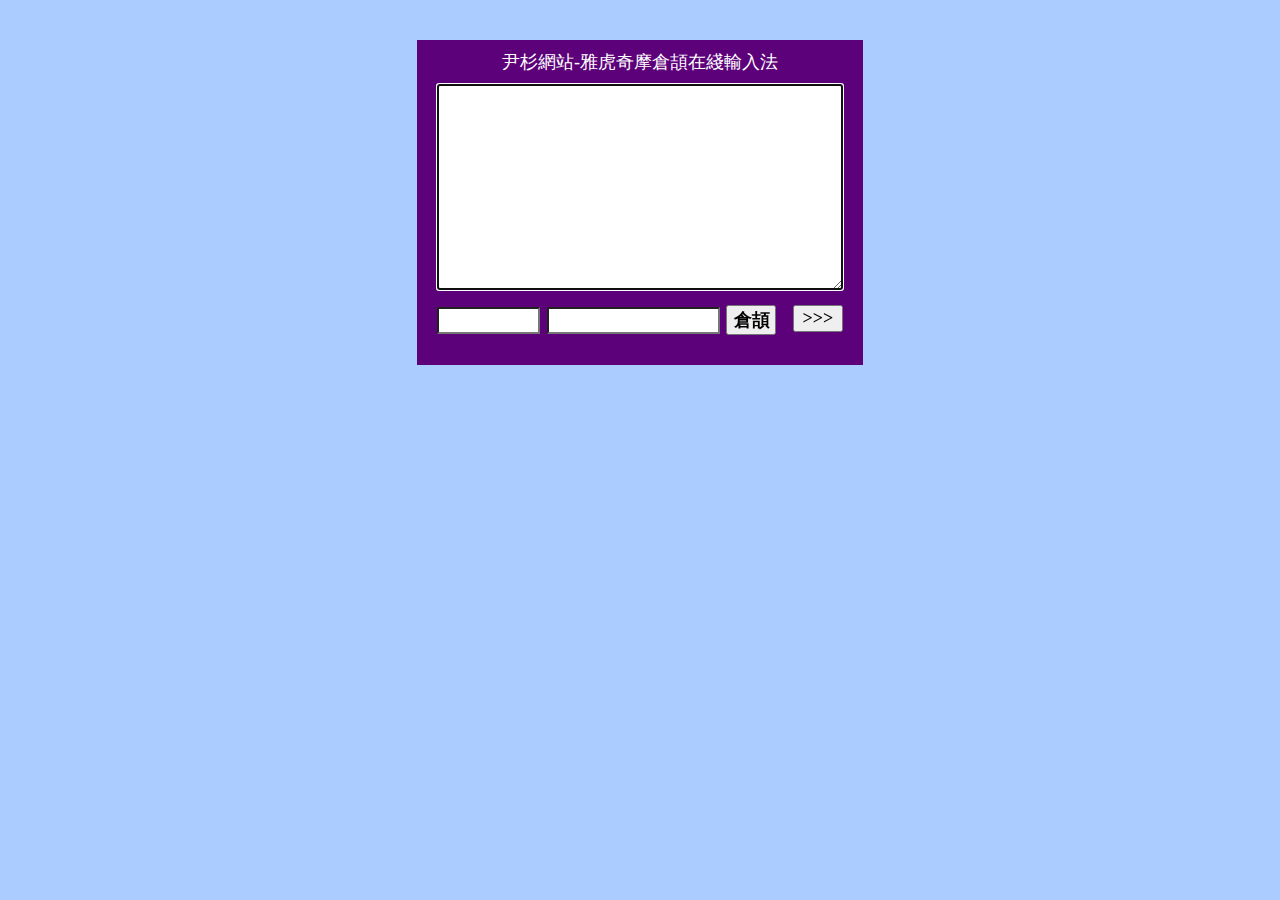
==== cangjie.html @ d4e542ea "first upload" ====
<!DOCTYPE html>
<html>
	<head>
		<title>雅虎奇摩倉頡在綫輸入法</title>
		<meta http-equiv="Content-Type" content="text/html;charset=utf-8" />
		<link rel="stylesheet" type="text/css" href="./cangjie.css" />
	</head>
	<body id="the_body" onload="body_onload()">
		<div id="center_board">
			<div id="whole_board">
				<div id="up_board">
					<span id="welcome" class="font_TWSung">尹杉網站-雅虎奇摩倉頡在綫輸入法</span>
				</div>
				<div id="input_board">
					<textarea id="input_area" class="font_TWSung" readonly=true onkeydown="return key_down(event);" onkeyup="key_up(event)">正在讀取碼表,請稍候...</textarea>
				</div>
				<div id="function_area">
					<input type="text" id="cc_code" class="font_TWSung" maxLength=5 readonly=ture oninput="cc_e()" onkeydown="return search_input(event);" />
					<input type="text" id="select_idiom" class="font_TWSung" maxLength=24 readonly=ture />
					<input type="button" id="input_mode_button" class="font_TWSung" value="倉頡" onclick="change_input_mode()" />
					<input type="button" id="help" class="font_TWSung" value=">>>" onclick="window.open('cangjie_help.html')" />
				</div>
			</div>
		</div>
		<footer>
			<script src="./cangjie.js"></script>
		</footer>
	</body>
</html>
---- cangjie.css ----
html {
	height:100%;
	width:100%;
	margin:0px;
}
body {
	height:100%;
	width:100%;
	margin:0px;
	background-color:#acf;
	overflow:hidden;
}
div {
	position:relative;
	margin:10px auto;
}
#center_board {
	float:left;
	left:50%;
	margin:0px;
}
#whole_board {
	float:left;
	right:50%;
	margin-top:40px;
	margin-bottom:40px;
	padding: 0px 20px 20px 20px;
	text-align:center;
	background-color:#5c017a;
	font-size:18px;
}
#up_board {
}
#input_board {
}
#function_area {
	text-align:left;
}
textarea {
}
#input_area {
	width:400px; min-width:400px;
	height:200px; min-height:200px;
	font-size:18px;
}
span {
}
#welcome {
	color:white;
}
input {
	position:relative;
	margin:0px;
}
#cc_code {
	font-size:18px;
	font-weight:bold;
	width:95px;
	color:black;
	background-color:white;
}
#select_idiom {
	margin-left:2px;
	font-size:18px;
	font-weight:bold;
	width:165px;
	color:black;
	background-color:white;
}
#input_mode_button {
	margin-left:2px;
	font-size:18px;
	font-weight:bold;
	width:50px;
	color:black;
}
#help {
	font-size:18px;
	font-weight:bold;
	width:50px;
	color:black;
	float:right;
}
.font_TWSung {
	font-family:TW-Sung,TW-Sung-Ext-B,TW-Sung-Plus,HanaMinA,HanaMinB,HanaMinPlus,MingLiU,MingLiU-ExtB,Serif;
}
.font_HanaMin {
	font-family:HanaMinA,HanaMinB,HanaMinPlus,TW-Sung,TW-Sung-Ext-B,TW-Sung-Plus,MingLiU,MingLiU-ExtB,Serif;
}
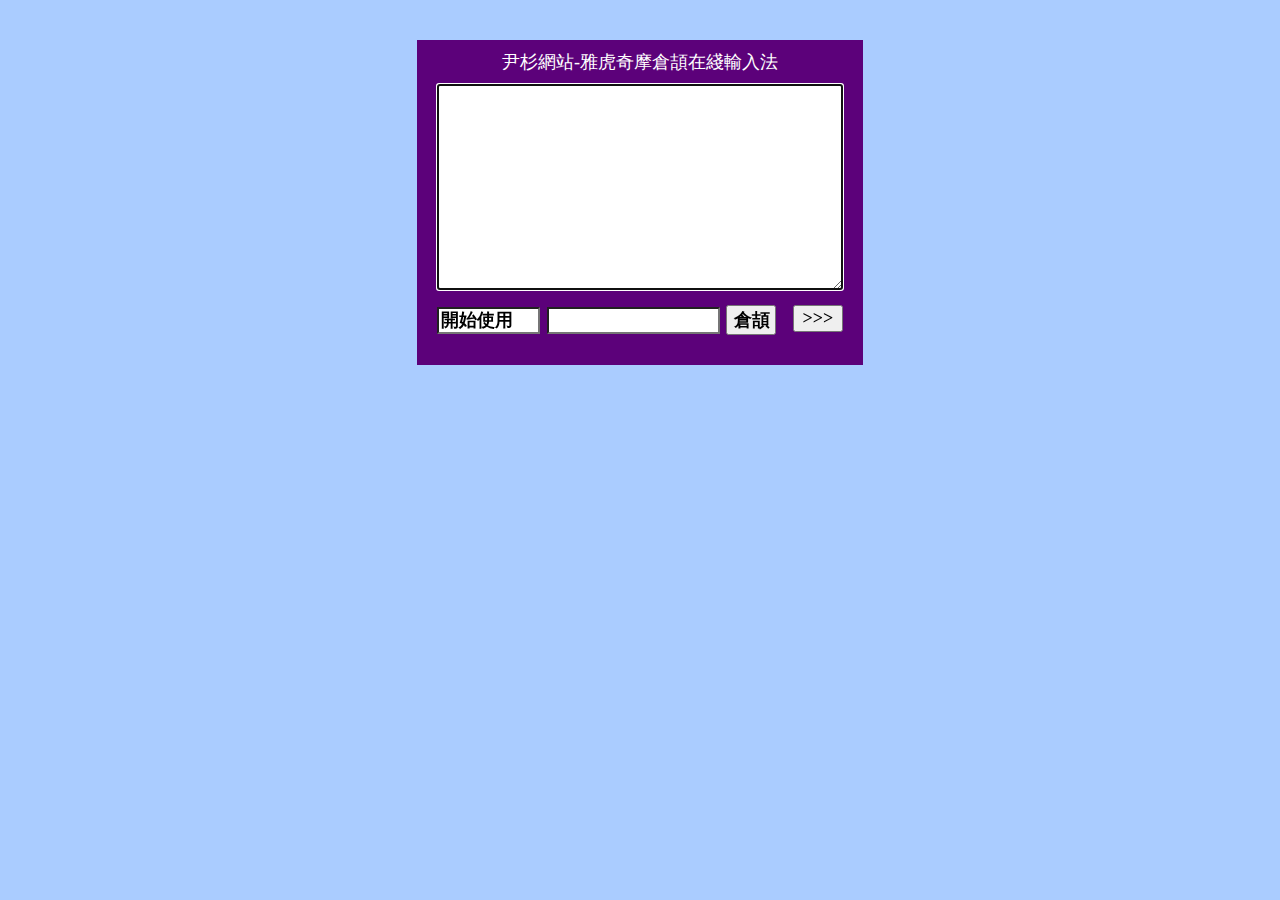
==== commit 386ede56: "the text could be saved via cookie" ====
--- a/cangjie.html
+++ b/cangjie.html
@@ -12,12 +12,12 @@
 					<span id="welcome" class="font_TWSung">尹杉網站-雅虎奇摩倉頡在綫輸入法</span>
 				</div>
 				<div id="input_board">
-					<textarea id="input_area" class="font_TWSung" readonly=true onkeydown="return key_down(event);" onkeyup="key_up(event)">正在讀取碼表,請稍候...</textarea>
+					<textarea id="input_area" class="font_TWSung" onkeydown="return key_down(event);" onkeyup="key_up(event)" oninput="w_cookie()"></textarea>
 				</div>
 				<div id="function_area">
 					<input type="text" id="cc_code" class="font_TWSung" maxLength=5 readonly=ture oninput="cc_e()" onkeydown="return search_input(event);" />
 					<input type="text" id="select_idiom" class="font_TWSung" maxLength=24 readonly=ture />
-					<input type="button" id="input_mode_button" class="font_TWSung" value="倉頡" onclick="change_input_mode()" />
+					<input type="button" id="input_mode_button" class="font_TWSung" value="EN" disabled=true onclick="change_input_mode()" />
 					<input type="button" id="help" class="font_TWSung" value=">>>" onclick="window.open('cangjie_help.html')" />
 				</div>
 			</div>
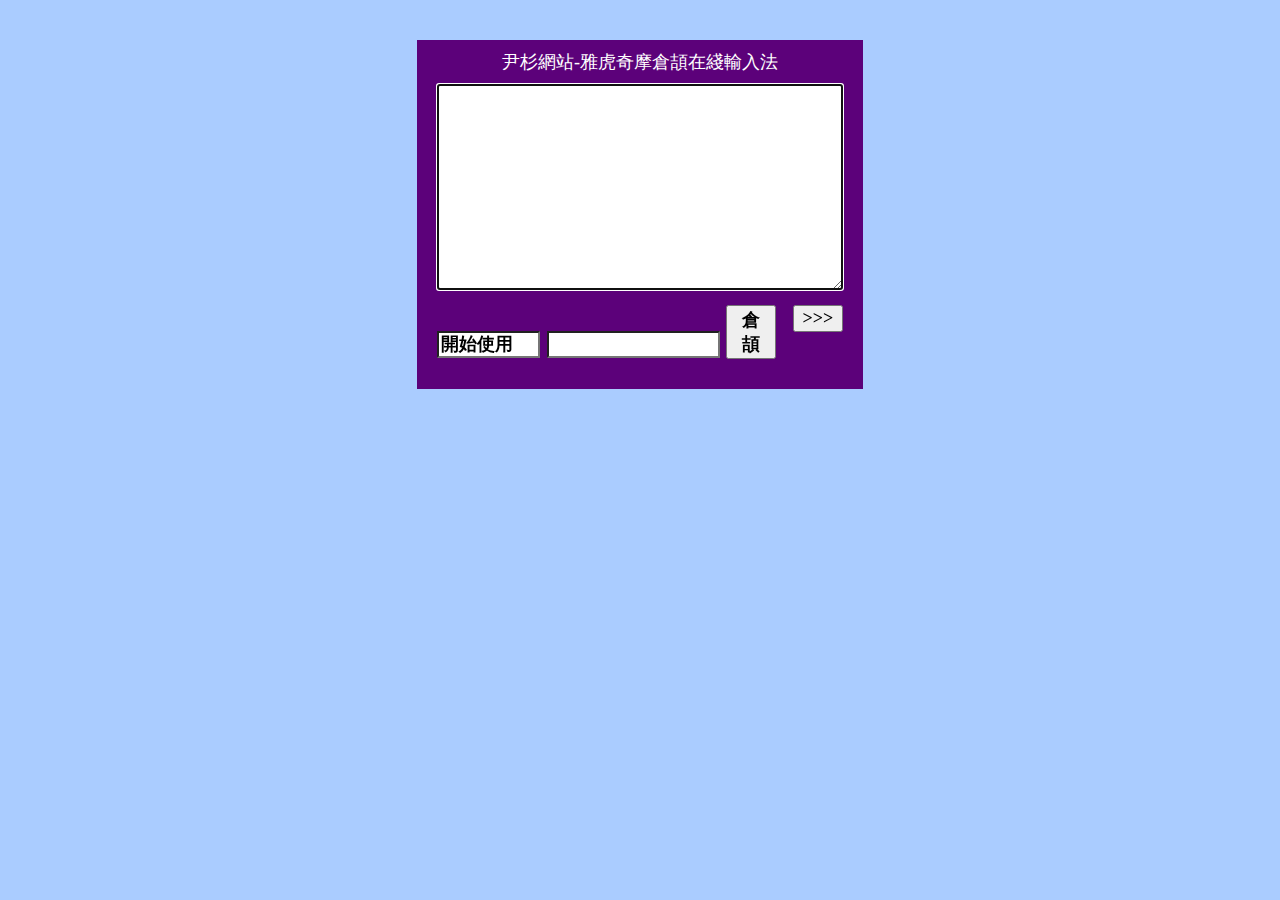
==== commit e6344c92: "jjrsj oyok I love you, but you don't love me" ====
--- a/cangjie.html
+++ b/cangjie.html
@@ -12,13 +12,13 @@
 					<span id="welcome" class="font_TWSung">尹杉網站-雅虎奇摩倉頡在綫輸入法</span>
 				</div>
 				<div id="input_board">
-					<textarea id="input_area" class="font_TWSung" onkeydown="return key_down(event);" onkeyup="key_up(event)" oninput="w_cookie()"></textarea>
+					<textarea id="input_area" class="font_TWSung" onkeydown="return key_down(event);" onkeyup="key_up(event)"></textarea>
 				</div>
 				<div id="function_area">
 					<input type="text" id="cc_code" class="font_TWSung" maxLength=5 readonly=ture oninput="cc_e()" onkeydown="return search_input(event);" />
 					<input type="text" id="select_idiom" class="font_TWSung" maxLength=24 readonly=ture />
-					<input type="button" id="input_mode_button" class="font_TWSung" value="EN" disabled=true onclick="change_input_mode()" />
-					<input type="button" id="help" class="font_TWSung" value=">>>" onclick="window.open('cangjie_help.html')" />
+					<button type="button" id="input_mode_button" class="font_TWSung" disabled=true onclick="change_input_mode()">EN</button>
+					<button type="button" id="help" class="font_TWSung" onclick="window.open('cangjie_help.html')">&#62;&#62;&#62;</button>
 				</div>
 			</div>
 		</div>
